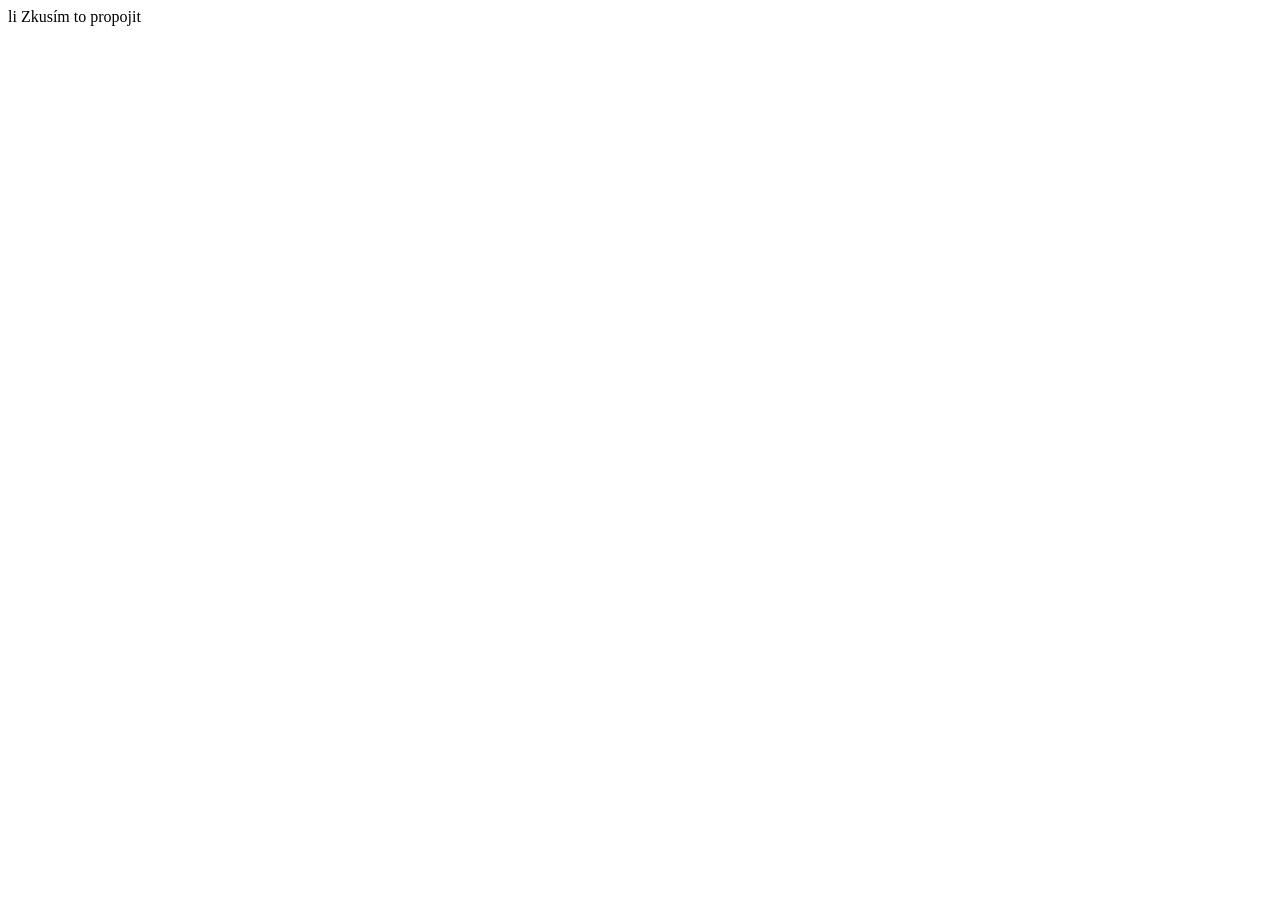
==== index.html @ 30a75e28 "styl" ====
<!DOCTYPE html>
<html lang="cs">
<head>
    <meta charset="UTF-8">
    <meta name="viewport" content="width=device-width, initial-scale=1.0">
    <title>Document</title>
    li
</head>
<body>
    Zkusím to propojit

    
</body>
</html>
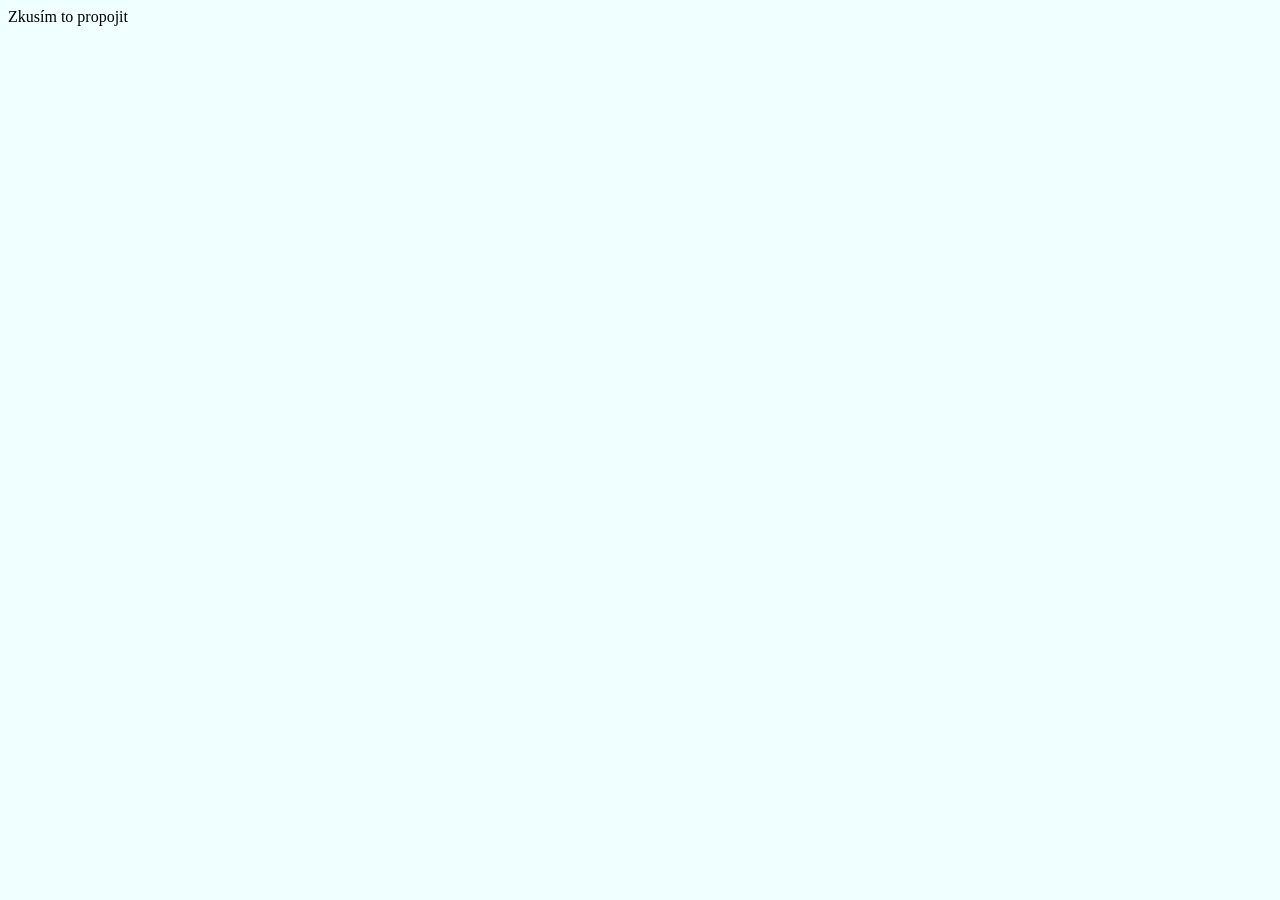
==== commit 13f19411: "link" ====
--- a/index.html
+++ b/index.html
@@ -4,7 +4,7 @@
     <meta charset="UTF-8">
     <meta name="viewport" content="width=device-width, initial-scale=1.0">
     <title>Document</title>
-    li
+    <link rel="stylesheet" href="style.css">
 </head>
 <body>
     Zkusím to propojit
--- a/style.css
+++ b/style.css
@@ -0,0 +1 @@
+body{background-color: azure;}
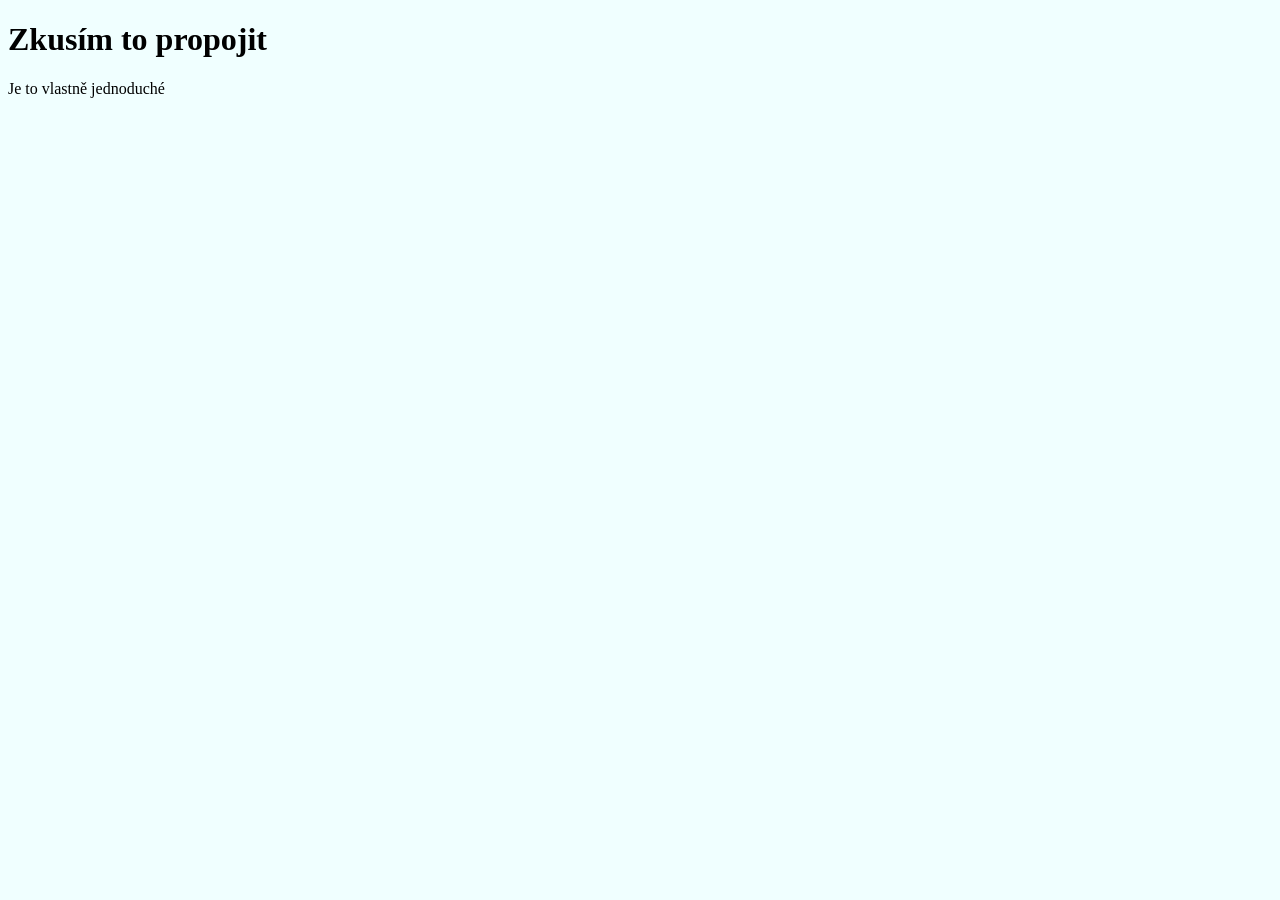
==== commit 3dcc8f89: "cosi" ====
--- a/index.html
+++ b/index.html
@@ -7,7 +7,10 @@
     <link rel="stylesheet" href="style.css">
 </head>
 <body>
-    Zkusím to propojit
+    <h1> Zkusím to propojit</h1>
+    Je to vlastně jednoduché
+   
+
 
     
 </body>
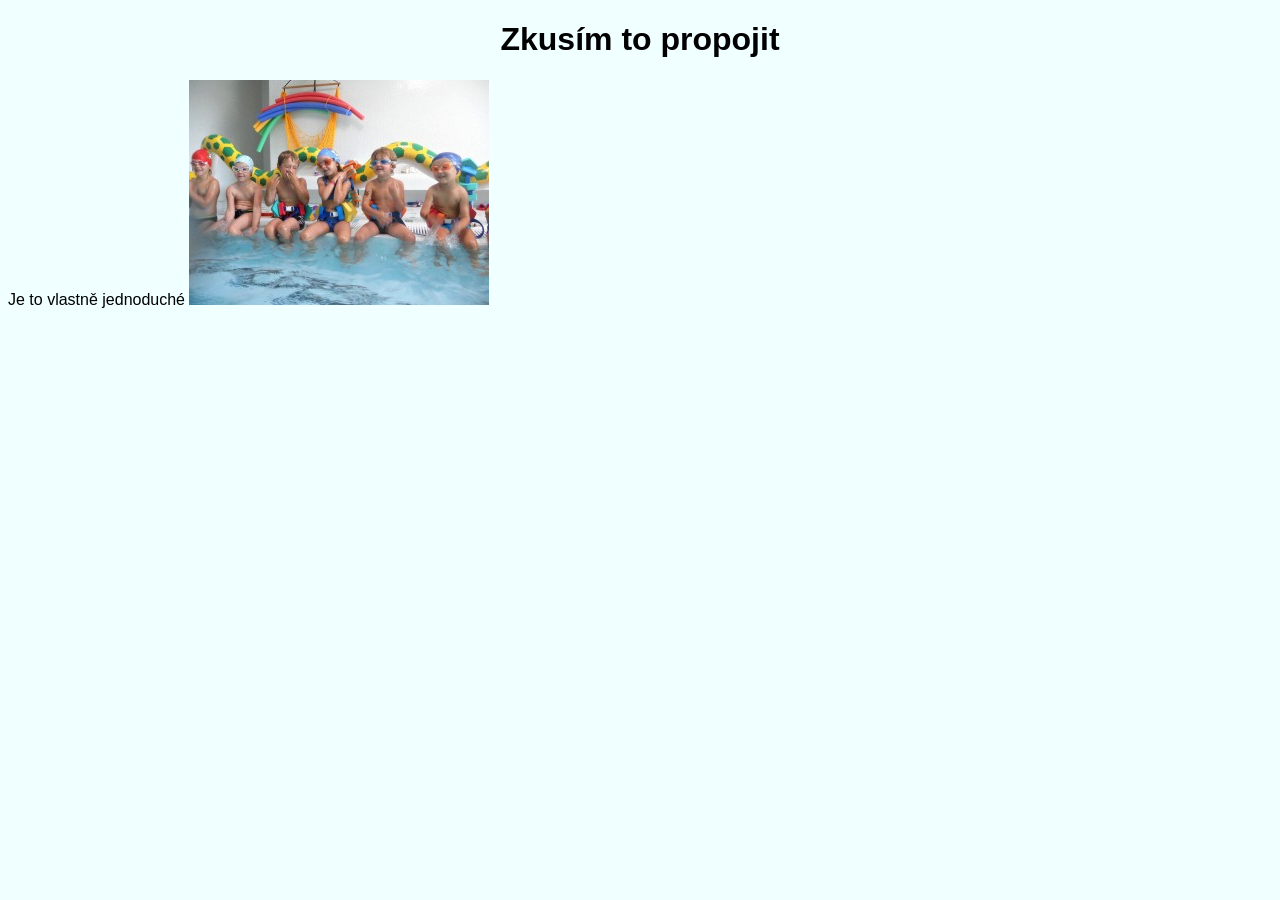
==== commit a2433345: "obr" ====
--- a/index.html
+++ b/index.html
@@ -9,7 +9,7 @@
 <body>
     <h1> Zkusím to propojit</h1>
     Je to vlastně jednoduché
-   
+   <img src="deti.jpg" alt="">
 
 
     
--- a/style.css
+++ b/style.css
@@ -1 +1,3 @@
-body{background-color: azure;}+body{background-color: azure;
+font-family: Arial, Helvetica, sans-serif;}
+h1{text-align: center;}
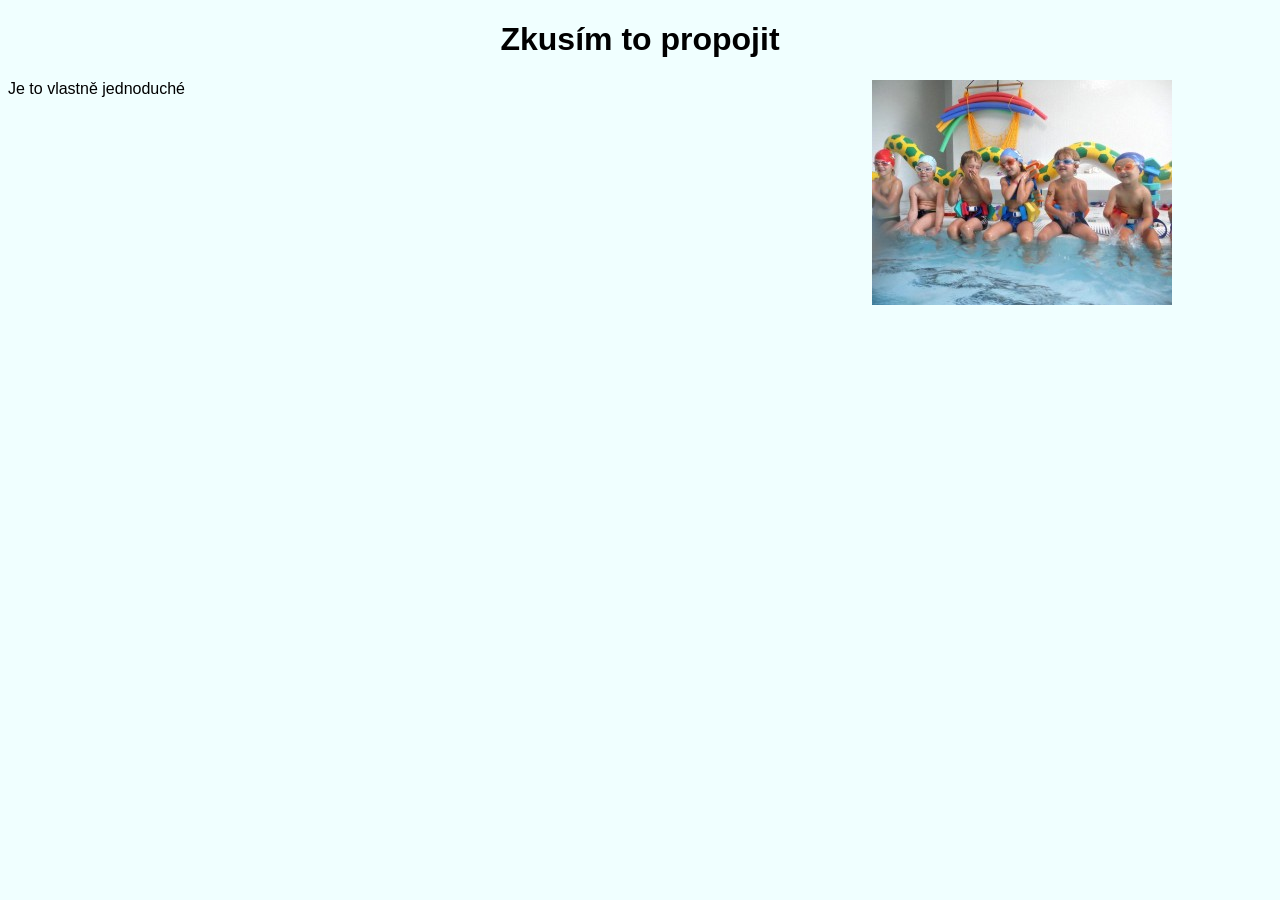
==== commit 1dedaa37: "nabok" ====
--- a/index.html
+++ b/index.html
@@ -9,7 +9,7 @@
 <body>
     <h1> Zkusím to propojit</h1>
     Je to vlastně jednoduché
-   <img src="deti.jpg" alt="">
+   <img class="vpravo" src="deti.jpg" alt="">
 
 
     
--- a/style.css
+++ b/style.css
@@ -1,3 +1,5 @@
 body{background-color: azure;
 font-family: Arial, Helvetica, sans-serif;}
-h1{text-align: center;}+h1{text-align: center;}
+.vpravo{float: right;}
+img{margin-right:100px ;}
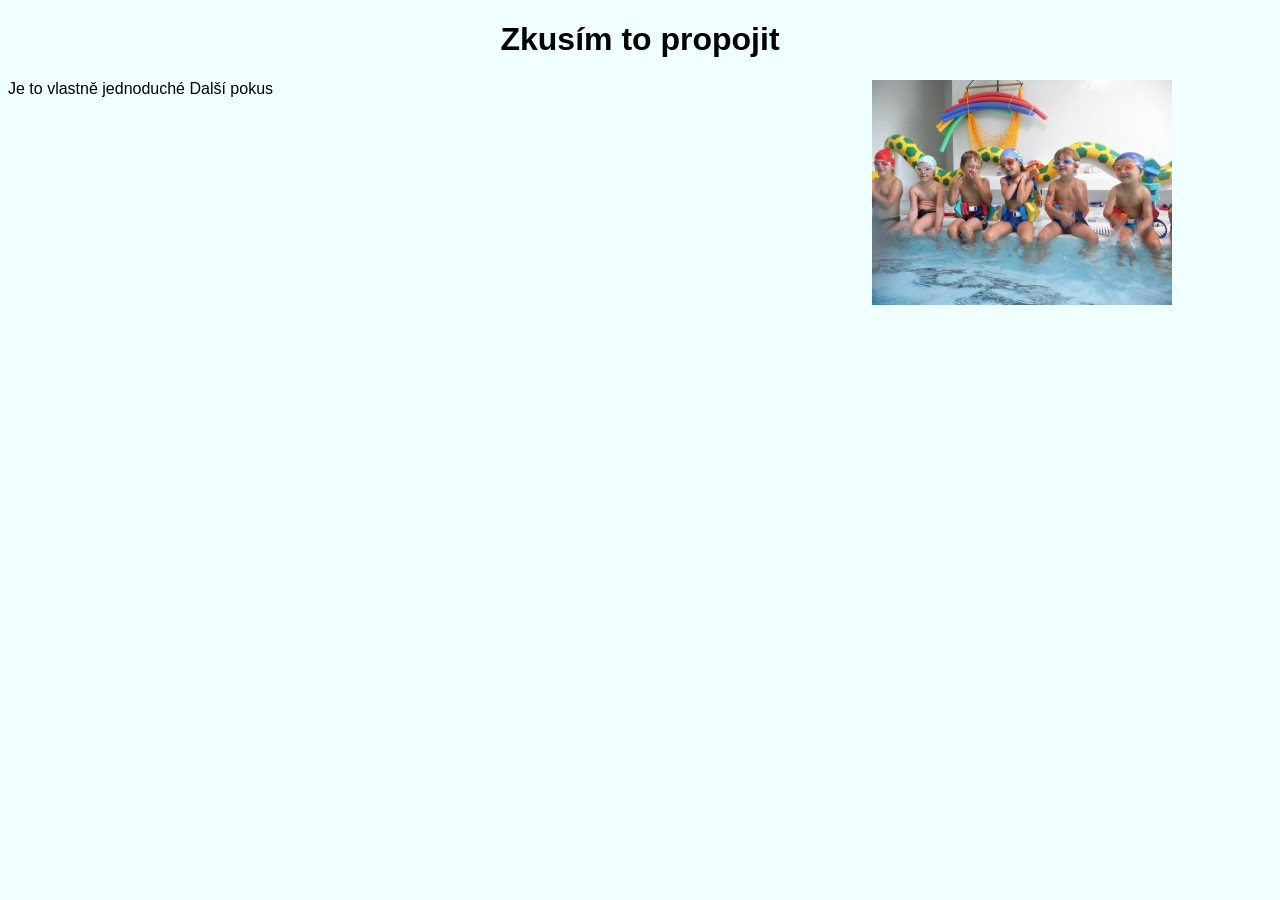
==== commit 764eb51c: "veta" ====
--- a/index.html
+++ b/index.html
@@ -10,6 +10,7 @@
     <h1> Zkusím to propojit</h1>
     Je to vlastně jednoduché
    <img class="vpravo" src="deti.jpg" alt="">
+   Další pokus
 
 
     
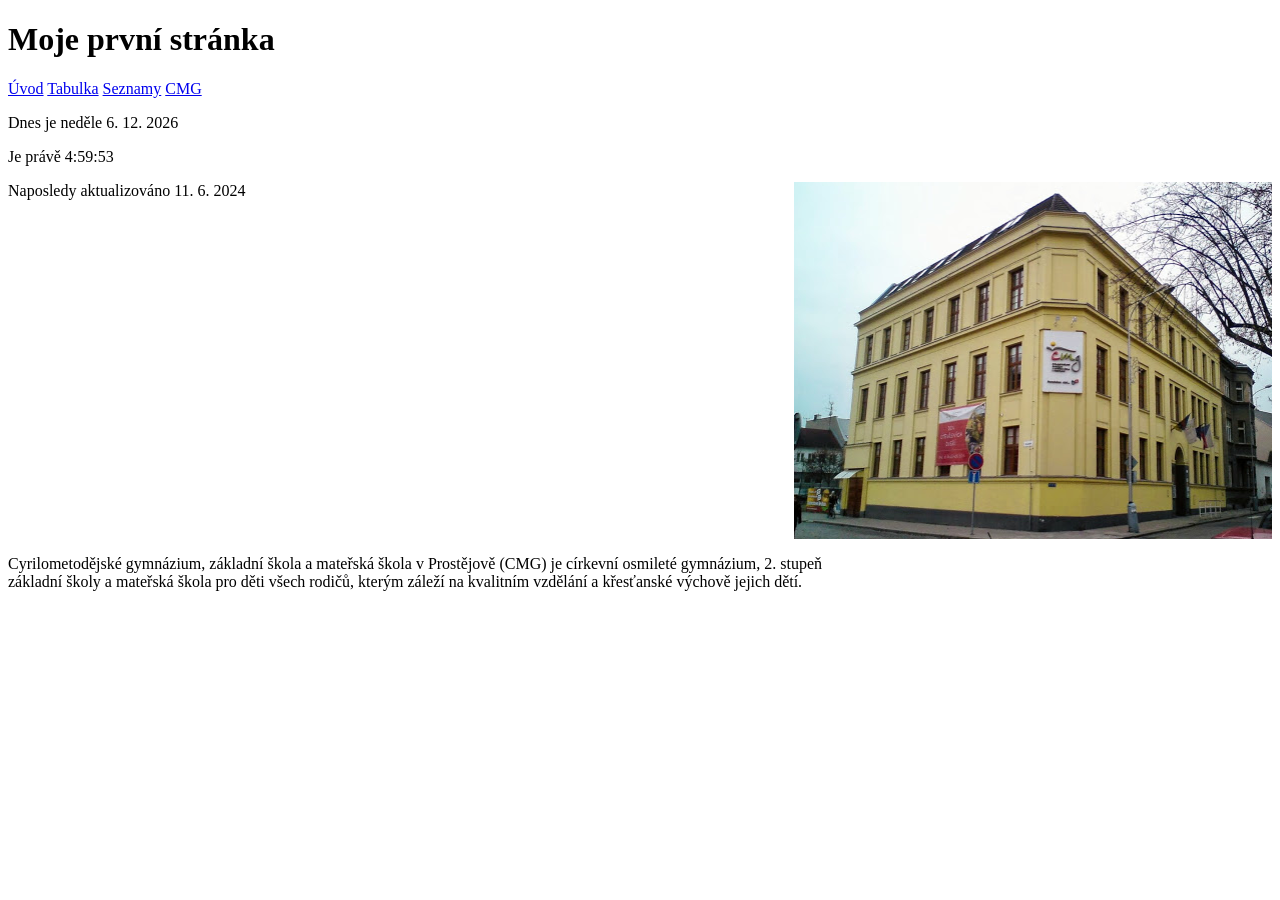
==== commit e4e55f08: "Add files via upload" ====
--- a/index.html
+++ b/index.html
@@ -1,18 +1,40 @@
 <!DOCTYPE html>
-<html lang="cs">
-<head>
-    <meta charset="UTF-8">
-    <meta name="viewport" content="width=device-width, initial-scale=1.0">
-    <title>Document</title>
-    <link rel="stylesheet" href="style.css">
-</head>
-<body>
-    <h1> Zkusím to propojit</h1>
-    Je to vlastně jednoduché
-   <img class="vpravo" src="deti.jpg" alt="">
-   Další pokus
+<html lang='cs'>
+  <head>
+    <title>První stránka</title>
+    <meta charset='utf-8'>
+    <link rel="stylesheet" href="https://www.w3schools.com/w3css/6/w3.css">
+        
+  </head>
+  <body>
+    
+   <h1 class="w3-container w3-teal w3-center">Moje první stránka</h1>
+  
+  
 
+   <nav class="w3-bar w3-border w3-light-blue"  >
+  
+  <a href="index.html" class="w3-bar-item w3-button ">Úvod</a>
+   <a href="tabulka.html"  class="w3-bar-item w3-button ">Tabulka</a>
+  <a href="seznamy.html"  class="w3-bar-item w3-button ">Seznamy</a>
+  <a href="https://www.cmgpv.cz/" class="w3-bar-item w3-button ">CMG</a> 
+  
+   </nav>
+  <main class="w3-bar w3-border" >
+    <div class="w3-container w3-khaki w3-margin " style="width: 300px;">
+  <p id="datum" ></p>
+  <p id="cas" ></p>
+ </div>
 
-    
-</body>
+   <img class="w3-card-4 w3-margin" style="float:right" src="budova.PNG" alt="budova.PNG, 414kB" title="budova" height="357" width="478">
+  <p class="w3-panel w3-orange w3-margin"style="float:left; width:850px">Cyrilometodějské gymnázium, základní škola a mateřská škola v Prostějově (CMG) je 
+  církevní osmileté gymnázium, 2. stupeň základní školy a mateřská škola pro děti všech rodičů, 
+  kterým záleží na kvalitním vzdělání a křesťanské výchově jejich dětí. 
+  </p> 
+</main>
+
+<footer class="w3-display-bottommidle w3-padding">Naposledy aktualizováno 11. 6. 2024
+</footer>
+<script src="skript.js"></script>
+  </body>
 </html>
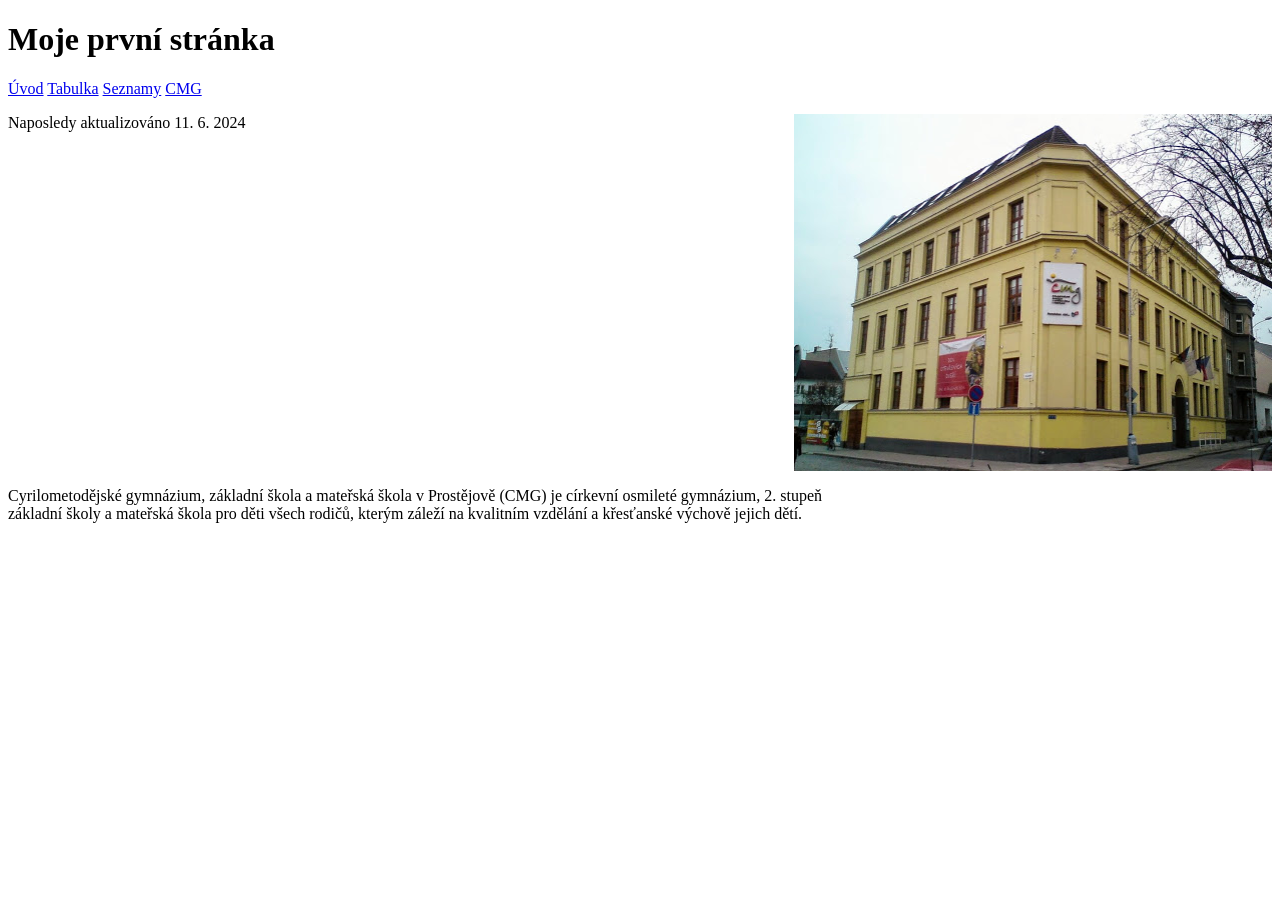
==== commit 83b7a2a7: "nav" ====
--- a/index.html
+++ b/index.html
@@ -11,15 +11,15 @@
    <h1 class="w3-container w3-teal w3-center">Moje první stránka</h1>
   
   
-
-   <nav class="w3-bar w3-border w3-light-blue"  >
+<div class="w3-container w3-center">
+ <nav class="w3-bar w3-border w3-light-blue " >
   
   <a href="index.html" class="w3-bar-item w3-button ">Úvod</a>
    <a href="tabulka.html"  class="w3-bar-item w3-button ">Tabulka</a>
   <a href="seznamy.html"  class="w3-bar-item w3-button ">Seznamy</a>
   <a href="https://www.cmgpv.cz/" class="w3-bar-item w3-button ">CMG</a> 
   
-   </nav>
+   </nav></div>
   <main class="w3-bar w3-border" >
     <div class="w3-container w3-khaki w3-margin " style="width: 300px;">
   <p id="datum" ></p>
